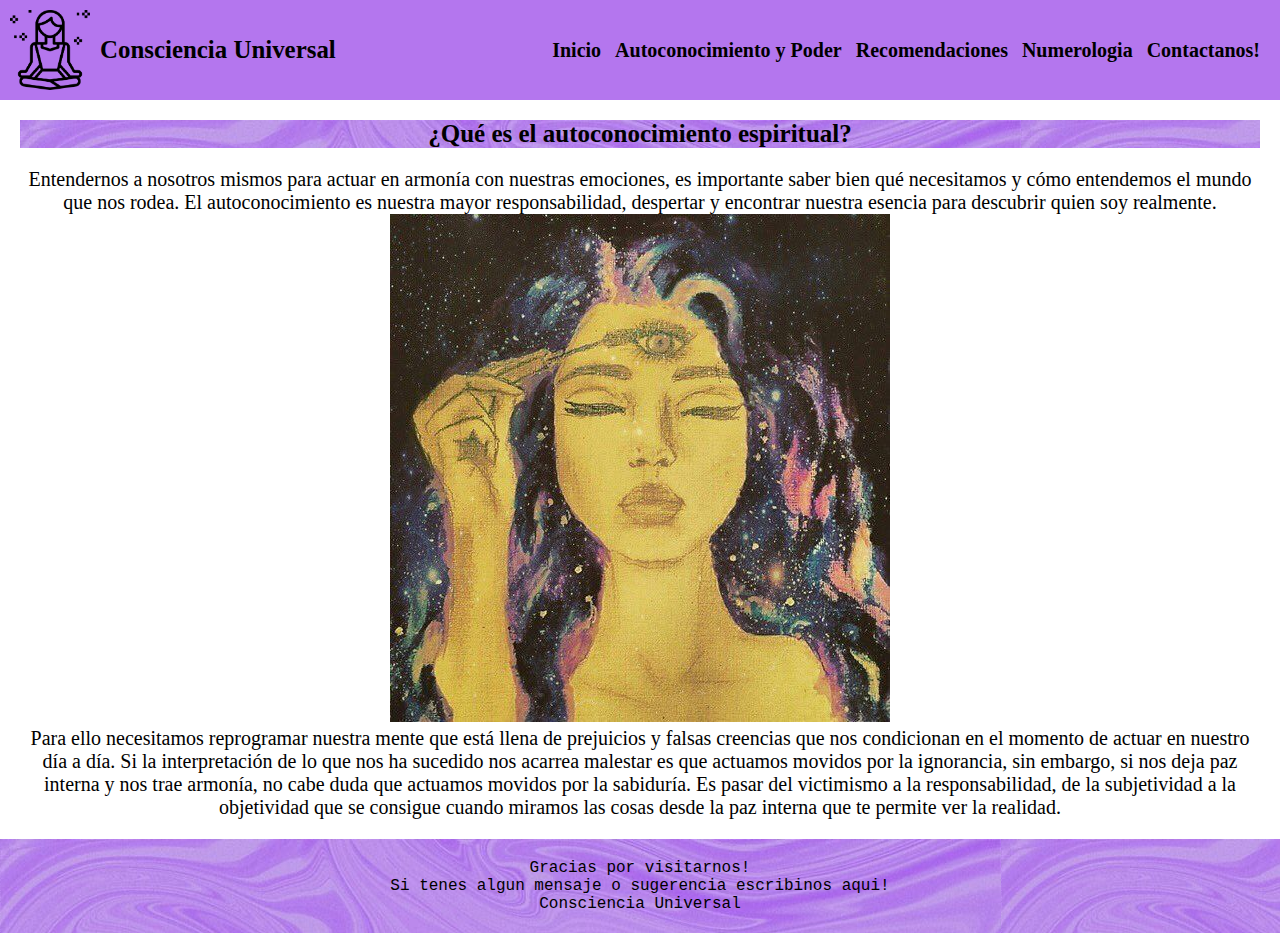
==== pages/autoconocimientoypoder.html @ 7c48c48f "mi primer commit" ====
<!DOCTYPE html>
<html lang="en">
<head>
    <meta charset="UTF-8">
    <meta name="viewport" content="width=device-width, initial-scale=1.0">
    <title>Autoconocimiento y poder</title>

    <link rel="stylesheet" href="../styles/style.css">
</head>
<body>

    <header>
        <div class="logo">
        <img src="../img/LOGO PNG.png" alt="logo" class="logo-img">
        <h5 class="logo-nombre">Consciencia Universal</h5>
        </div>
    
    <div>
        <nav>
            
            <a href="../index.html" class="nav-link">Inicio</a>
            <a href="../pages/autoconocimientoypoder.html" class="nav-link">Autoconocimiento y Poder</a>
            <a href="../pages/librosyrecomendaciones.html" class="nav-link">Recomendaciones</a>
            <a href="../pages/numerologia.html" class="nav-link">Numerologia</a>
            <a href="../pages/contacto.html" class="nav-link">Contactanos!</a>
            </ul>
        </nav>
    </div>
    
    </header>
    
<h2>¿Qué es el autoconocimiento espiritual?</h2>

<section class="autoconocimiento">
<P> Entendernos a nosotros mismos para actuar en armonía con nuestras emociones, es importante saber bien qué necesitamos y cómo entendemos el mundo que nos rodea. El autoconocimiento es nuestra mayor responsabilidad, despertar y encontrar nuestra esencia para descubrir quien soy realmente.</P>
<img src="../img/AUTOCONOCIMIENTO.jpg" alt="mujer">
<p>Para ello necesitamos reprogramar nuestra mente que está llena de prejuicios y falsas creencias que nos condicionan en el momento de actuar en nuestro día a día. Si la interpretación de lo que nos ha sucedido nos acarrea malestar es que actuamos movidos por la ignorancia, sin embargo, si nos deja paz interna y nos trae armonía, no cabe duda que actuamos movidos por la sabiduría. Es pasar del victimismo a la responsabilidad, de la subjetividad a la objetividad que se consigue cuando miramos las cosas desde la paz interna que te permite ver la realidad.</p>
</section>

<footer>
 
    <p>Gracias por visitarnos!</p>
    <p>Si tenes algun mensaje o sugerencia escribinos <a href="../pages/contacto.html">aqui</a>!<p>
      <p>Consciencia Universal</p>

</footer>

</body>
</html>
---- styles/style.css ----
*{
    margin: 0;
    padding: 0;
    box-sizing: border-box
   
}


@import url('https://fonts.googleapis.com/css2?family=Dancing+Script:wght@700&family=Inconsolata:wght@500&family=Playfair+Display:ital@1&family=Zeyada&display=swap');
 


body{
    font-family: 'Zeyada', cursive;
    margin: 0;
    text-align: center;
    min-height: 100%;
}

header{
    display: flex;
    justify-content: space-between;
    min-height: 100px;
    background-color: rgb(180, 118, 238);
    align-items: center;
    padding: 10px;
}

a{
    text-decoration: none;
    color: black;
}

nav a{
    font-weight: 600;
    padding-right: 10px;
    font-family:Cambria, Cochin, Georgia, Times, 'Times New Roman', serif;
    font-size: 20px;
}


nav a:hover{
    color: white;
}

.logo{
   display: flex;
   align-items: center;
   font-size: 30px;
   font-family:Cambria, Cochin, Georgia, Times, 'Times New Roman', serif
}

.logo img{
    height: 80px;
    margin-right: 10px;
}



.bienvenida{
    margin: 20px;
    font-size: 20px;
    font-family: 'Zeyada', cursive;
    
}

.imagen-inicio{
    height: 400px;
  
}

footer{
    text-align: center;
    background-image: url("../img/fondo\ violeta.jpg");
    font-family: 'Inconsolata', monospace;
    padding: 20px;
}

.formulariocontacto{
    background-color: blueviolet;
    text-align: center;
}

.autoconocimiento{
    margin: 20px;
    font-size: 20px;
    text-align: center;
    font-family: 'Zeyada', cursive;
}

h2{
    margin: 20px;
    font-size: 25px;
    text-align: center;
    font-family: 'Zeyada', cursive;
    background-image: url("../img/fondo\ violeta.jpg");
}

.recomendaciones{
    margin: 20px;
    text-align: center;
    font-family: 'Zeyada', cursive;
    padding: 30px;
    font-size: 20px;

}

ul{
    list-style-type: none;
}

h3{
    margin: 20px;
    font-size: 20px;
    text-align: center;
    font-family: 'Zeyada', cursive;
    background-color: blueviolet;
}

.cabeceranumerologia{
    margin: 20px;
    font-size: 20px;
    text-align: center;
    font-family: 'Zeyada', cursive;
}

.grid-container > * {
    box-shadow: -1px 1px 7px 0px rgb(196, 172, 218);
    border-radius: 4px;
    padding: 10px;
    text-align: center;
    gap: 10px

}

.grid-container{
    display: grid;
    grid-template-areas: 
    "navbar"
    "main"
    "sidebar"
    "footer";
}

.navbar{
    grid-area: navbar;
}

.aside{
    grid-area: sidebar;
}

.main{
    grid-area: main;
}

.footer{
    grid-area: footer;
}


.caja{
    border: 1px rgb(124, 124, 223);

    color: black;
    width: 250px;
    height: 100px;
    margin: 20px;
    text-align: center;
    align-content: center;
}


.cajacontacto{
    border: 1px rgb(145, 145, 228);
    background-color: rgb(196, 91, 228);
    color: black;
    font-weight: bold;
    width: 200px;
    height: 100px;
    text-align: center;
    margin: 5px;
    align-content: center;
}

.flex-container{
    display: flex;
    padding: 20px;
    flex-flow: row wrap;
    justify-content: space-between;
    align-content: center;
    
    
}



@media(min-width:480px){
    .grid-container{
        grid-template-columns: 300px auto;
        grid-template-areas: 
        "navbar navbar"
        "sidebar main"
        "footer footer"
        ;
    }
    
}@media (max-whidth:700px){
    header{
        flex-direction: column;
    }
    nav{
        padding: 10px 0px;
    }
}
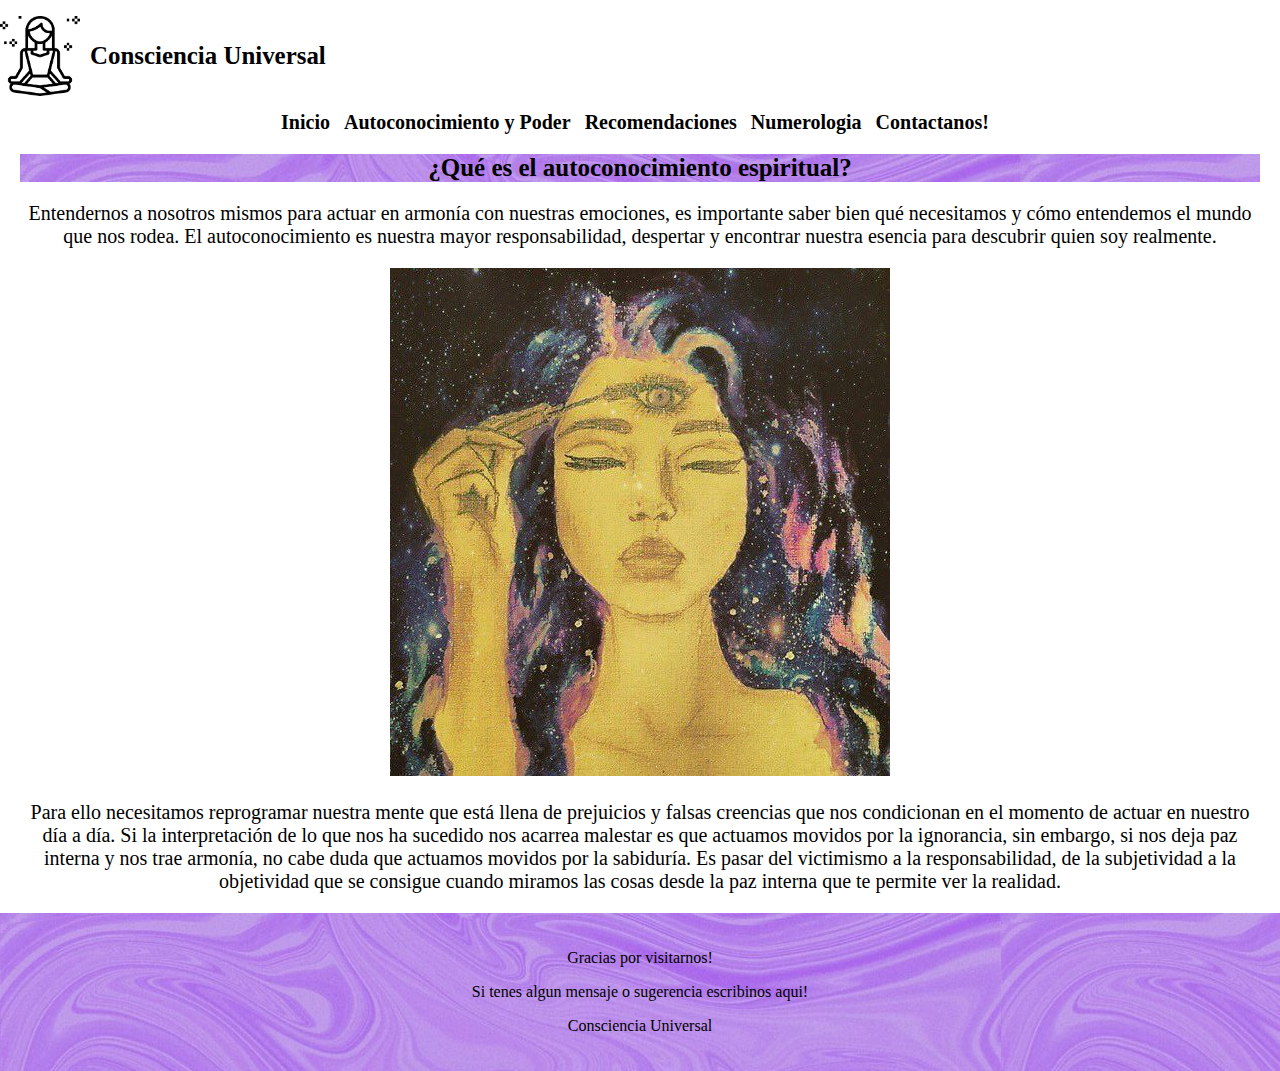
==== commit 61bff138: "segundo commit" ====
--- a/pages/autoconocimientoypoder.html
+++ b/pages/autoconocimientoypoder.html
@@ -33,7 +33,7 @@
 
 <section class="autoconocimiento">
 <P> Entendernos a nosotros mismos para actuar en armonía con nuestras emociones, es importante saber bien qué necesitamos y cómo entendemos el mundo que nos rodea. El autoconocimiento es nuestra mayor responsabilidad, despertar y encontrar nuestra esencia para descubrir quien soy realmente.</P>
-<img src="../img/AUTOCONOCIMIENTO.jpg" alt="mujer">
+<img src="../img/AUTOCONOCIMIENTO.jpg" alt="mujer" class="imagenes">
 <p>Para ello necesitamos reprogramar nuestra mente que está llena de prejuicios y falsas creencias que nos condicionan en el momento de actuar en nuestro día a día. Si la interpretación de lo que nos ha sucedido nos acarrea malestar es que actuamos movidos por la ignorancia, sin embargo, si nos deja paz interna y nos trae armonía, no cabe duda que actuamos movidos por la sabiduría. Es pasar del victimismo a la responsabilidad, de la subjetividad a la objetividad que se consigue cuando miramos las cosas desde la paz interna que te permite ver la realidad.</p>
 </section>
 
--- a/styles/style.css
+++ b/styles/style.css
@@ -1,30 +1,12 @@
-*{
+
+
+body{
+    font-family: fantasy;
     margin: 0;
-    padding: 0;
-    box-sizing: border-box
-   
-}
-
-
-@import url('https://fonts.googleapis.com/css2?family=Dancing+Script:wght@700&family=Inconsolata:wght@500&family=Playfair+Display:ital@1&family=Zeyada&display=swap');
- 
-
-
-body{
-    font-family: 'Zeyada', cursive;
-    margin: 0;
     text-align: center;
     min-height: 100%;
 }
 
-header{
-    display: flex;
-    justify-content: space-between;
-    min-height: 100px;
-    background-color: rgb(180, 118, 238);
-    align-items: center;
-    padding: 10px;
-}
 
 a{
     text-decoration: none;
@@ -60,19 +42,18 @@
 .bienvenida{
     margin: 20px;
     font-size: 20px;
-    font-family: 'Zeyada', cursive;
-    
-}
-
-.imagen-inicio{
-    height: 400px;
-  
-}
+    font-family: Merriweather;
+    
+}
+
+.imageninicio{
+    width: 75%   
+    }
 
 footer{
     text-align: center;
     background-image: url("../img/fondo\ violeta.jpg");
-    font-family: 'Inconsolata', monospace;
+    font-family: Merriweather;
     padding: 20px;
 }
 
@@ -85,21 +66,21 @@
     margin: 20px;
     font-size: 20px;
     text-align: center;
-    font-family: 'Zeyada', cursive;
+    font-family: Merriweather;
 }
 
 h2{
     margin: 20px;
     font-size: 25px;
     text-align: center;
-    font-family: 'Zeyada', cursive;
+    font-family: Merriweather;
     background-image: url("../img/fondo\ violeta.jpg");
 }
 
 .recomendaciones{
     margin: 20px;
     text-align: center;
-    font-family: 'Zeyada', cursive;
+    font-family: Merriweather;
     padding: 30px;
     font-size: 20px;
 
@@ -113,7 +94,7 @@
     margin: 20px;
     font-size: 20px;
     text-align: center;
-    font-family: 'Zeyada', cursive;
+    font-family: Merriweather;
     background-color: blueviolet;
 }
 
@@ -121,7 +102,7 @@
     margin: 20px;
     font-size: 20px;
     text-align: center;
-    font-family: 'Zeyada', cursive;
+    font-family: Merriweather;
 }
 
 .grid-container > * {
@@ -191,13 +172,20 @@
     align-content: center;
     
     
-}
-
-
+    
+}
+
+.imagenes{
+    width: 75vw;
+    max-width: 500px;
+    min-width: 320px;
+    margin: auto;
+}
 
 @media(min-width:480px){
     .grid-container{
         grid-template-columns: 300px auto;
+        flex-direction: column;
         grid-template-areas: 
         "navbar navbar"
         "sidebar main"
@@ -205,6 +193,7 @@
         ;
     }
     
+    
 }@media (max-whidth:700px){
     header{
         flex-direction: column;
@@ -212,4 +201,5 @@
     nav{
         padding: 10px 0px;
     }
+    
 }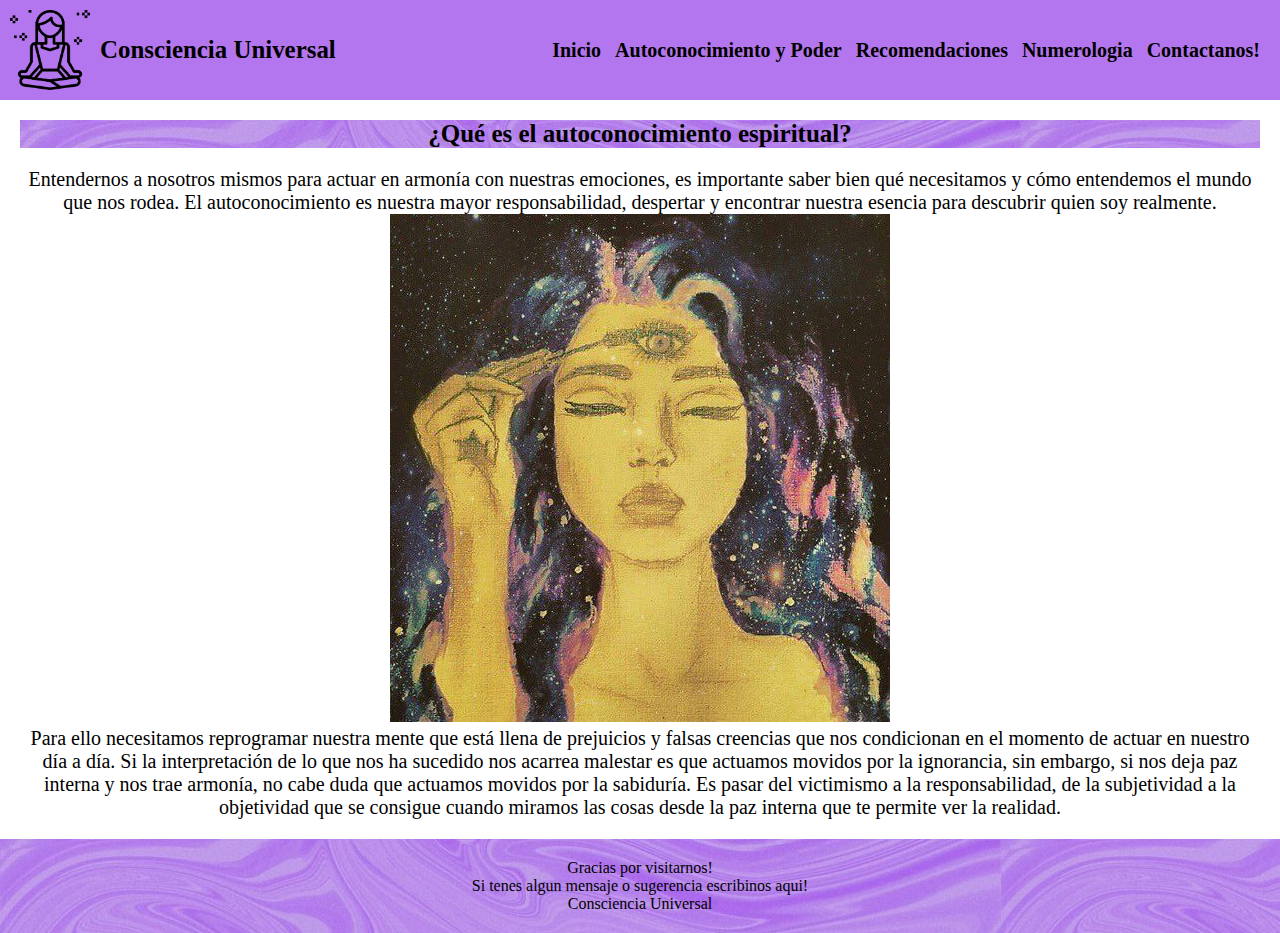
==== commit 5b8a2d33: "agregando scss" ====
--- a/pages/autoconocimientoypoder.html
+++ b/pages/autoconocimientoypoder.html
@@ -3,9 +3,10 @@
 <head>
     <meta charset="UTF-8">
     <meta name="viewport" content="width=device-width, initial-scale=1.0">
-    <title>Autoconocimiento y poder</title>
-
-    <link rel="stylesheet" href="../styles/style.css">
+    <title>Consciencia Activa - Autoconocimiento</title>
+    <meta name="description" content="La importancia de conocernos y ser conscientes.">
+    <meta name="keywords" content="Espiritualidad, Consciencia, Autoconocimiento, Numerologia, Poder personal, Libros espirituales">
+    <link rel="stylesheet" href="../styles/estilo.css">
 </head>
 <body>
 
--- a/styles/estilo.css
+++ b/styles/estilo.css
@@ -0,0 +1,287 @@
+header {
+  display: flex;
+  justify-content: space-between;
+  min-height: 100px;
+  background-color: rgb(180, 118, 238);
+  align-items: center;
+  padding: 10px;
+}
+
+nav a {
+  font-weight: 600;
+  padding-right: 10px;
+  font-family: Cambria, Cochin, Georgia, Times, "Times New Roman", serif;
+  font-size: 20px;
+}
+nav a:hover {
+  color: white;
+}
+
+.logo {
+  animation: swirl-in-fwd 0.6s ease-out both;
+  display: flex;
+  align-items: center;
+  font-size: 30px;
+  font-family: Cambria, Cochin, Georgia, Times, "Times New Roman", serif;
+}
+.logo img {
+  height: 80px;
+  margin-right: 10px;
+}
+
+a {
+  text-decoration: none;
+  color: black;
+}
+@keyframes swirl-in-fwd {
+  0% {
+    transform: rotate(-540deg) scale(0);
+    opacity: 0;
+  }
+  100% {
+    transform: rotate(0) scale(1);
+    opacity: 1;
+  }
+}
+header {
+  display: flex;
+  justify-content: space-between;
+  min-height: 100px;
+  background-color: rgb(180, 118, 238);
+  align-items: center;
+  padding: 10px;
+}
+
+nav a {
+  font-weight: 600;
+  padding-right: 10px;
+  font-family: Cambria, Cochin, Georgia, Times, "Times New Roman", serif;
+  font-size: 20px;
+}
+nav a:hover {
+  color: white;
+}
+
+.logo {
+  animation: swirl-in-fwd 0.6s ease-out both;
+  display: flex;
+  align-items: center;
+  font-size: 30px;
+  font-family: Cambria, Cochin, Georgia, Times, "Times New Roman", serif;
+}
+.logo img {
+  height: 80px;
+  margin-right: 10px;
+}
+
+a {
+  text-decoration: none;
+  color: black;
+}
+@keyframes swirl-in-fwd {
+  0% {
+    transform: rotate(-540deg) scale(0);
+    opacity: 0;
+  }
+  100% {
+    transform: rotate(0) scale(1);
+    opacity: 1;
+  }
+}
+.bienvenida {
+  margin: 20px;
+  font-size: 20px;
+  font-family: Merriweather;
+}
+
+.grid-container {
+  display: grid;
+  grid-template-areas: "navbar" "main" "sidebar" "footer";
+}
+.grid-container > * {
+  box-shadow: -1px 1px 7px 0px rgb(196, 172, 218);
+  border-radius: 4px;
+  padding: 10px;
+  text-align: center;
+  gap: 10px;
+}
+
+.navbar {
+  grid-area: navbar;
+}
+
+.aside {
+  grid-area: sidebar;
+}
+
+.main {
+  grid-area: main;
+}
+
+.footer {
+  grid-area: footer;
+}
+
+.flex-container {
+  display: flex;
+  padding: 20px;
+  flex-flow: row wrap;
+  justify-content: space-between;
+  align-content: center;
+}
+
+@media (min-width: 480px) {
+  .grid-container {
+    grid-template-columns: 300px auto;
+    flex-direction: column;
+    grid-template-areas: "navbar navbar" "sidebar main" "footer footer";
+  }
+}
+@media (min-width: 480px) and (max-whidth: 700px) {
+  header {
+    flex-direction: column;
+  }
+  nav {
+    padding: 10px 0px;
+  }
+}
+.autoconocimiento {
+  margin: 20px;
+  font-size: 20px;
+  text-align: center;
+  font-family: Merriweather;
+}
+
+h2 {
+  margin: 20px;
+  font-size: 25px;
+  text-align: center;
+  font-family: Merriweather;
+  background-image: url("../img/fondo violeta.jpg");
+  animation: tracking-in-expand 0.7s cubic-bezier(0.215, 0.61, 0.355, 1) both;
+}
+@keyframes tracking-in-expand {
+  0% {
+    letter-spacing: -0.5em;
+    opacity: 0;
+  }
+  40% {
+    opacity: 0.6;
+  }
+  100% {
+    opacity: 1;
+  }
+}
+.recomendaciones {
+  margin: 20px;
+  text-align: center;
+  font-family: Merriweather;
+  padding: 30px;
+  font-size: 20px;
+}
+
+ul {
+  list-style-type: none;
+}
+
+h3 {
+  margin: 20px;
+  font-size: 20px;
+  text-align: center;
+  font-family: Merriweather;
+  background-color: blueviolet;
+  animation: tracking-in-expand 0.7s cubic-bezier(0.215, 0.61, 0.355, 1) both;
+}
+@keyframes tracking-in-expand {
+  0% {
+    letter-spacing: -0.5em;
+    opacity: 0;
+  }
+  40% {
+    opacity: 0.6;
+  }
+  100% {
+    opacity: 1;
+  }
+}
+.cabeceranumerologia {
+  margin: 20px;
+  font-size: 20px;
+  text-align: center;
+  font-family: Merriweather;
+}
+
+.formulariocontacto {
+  background-color: blueviolet;
+  text-align: center;
+  font-family: Merriweather;
+}
+
+.cajacontacto {
+  border: 1px rgb(145, 145, 228);
+  background-color: rgb(196, 91, 228);
+  color: black;
+  font-weight: bold;
+  width: 200px;
+  height: 100px;
+  text-align: center;
+  margin: 5px;
+  align-content: center;
+  font-family: Merriweather;
+}
+
+body {
+  font-family: Merriweather;
+  margin: 0;
+  text-align: center;
+  min-height: 100%;
+  animation: color-change-2x 2s linear infinite alternate both;
+}
+
+footer {
+  text-align: center;
+  background-image: url("../img/fondo violeta.jpg");
+  font-family: Merriweather;
+  padding: 20px;
+}
+
+.caja {
+  border: 1px rgb(124, 124, 223);
+  color: black;
+  width: 250px;
+  height: 100px;
+  margin: 20px;
+  text-align: center;
+  align-content: center;
+  font-family: Merriweather;
+}
+
+.imagenes {
+  width: 75vw;
+  max-width: 500px;
+  min-width: 320px;
+  margin: auto;
+}
+@keyframes color-change-2x {
+  0% {
+    background: #19dcea;
+  }
+  100% {
+    background: #b22cff;
+  }
+}
+* {
+  margin: 0;
+  padding: 0;
+  box-sizing: border-box;
+}
+*::-moz-selection {
+  background-color: black;
+  color: violet;
+  font-family: Merriweather;
+}
+*::selection {
+  background-color: black;
+  color: violet;
+  font-family: Merriweather;
+}/*# sourceMappingURL=estilo.css.map */